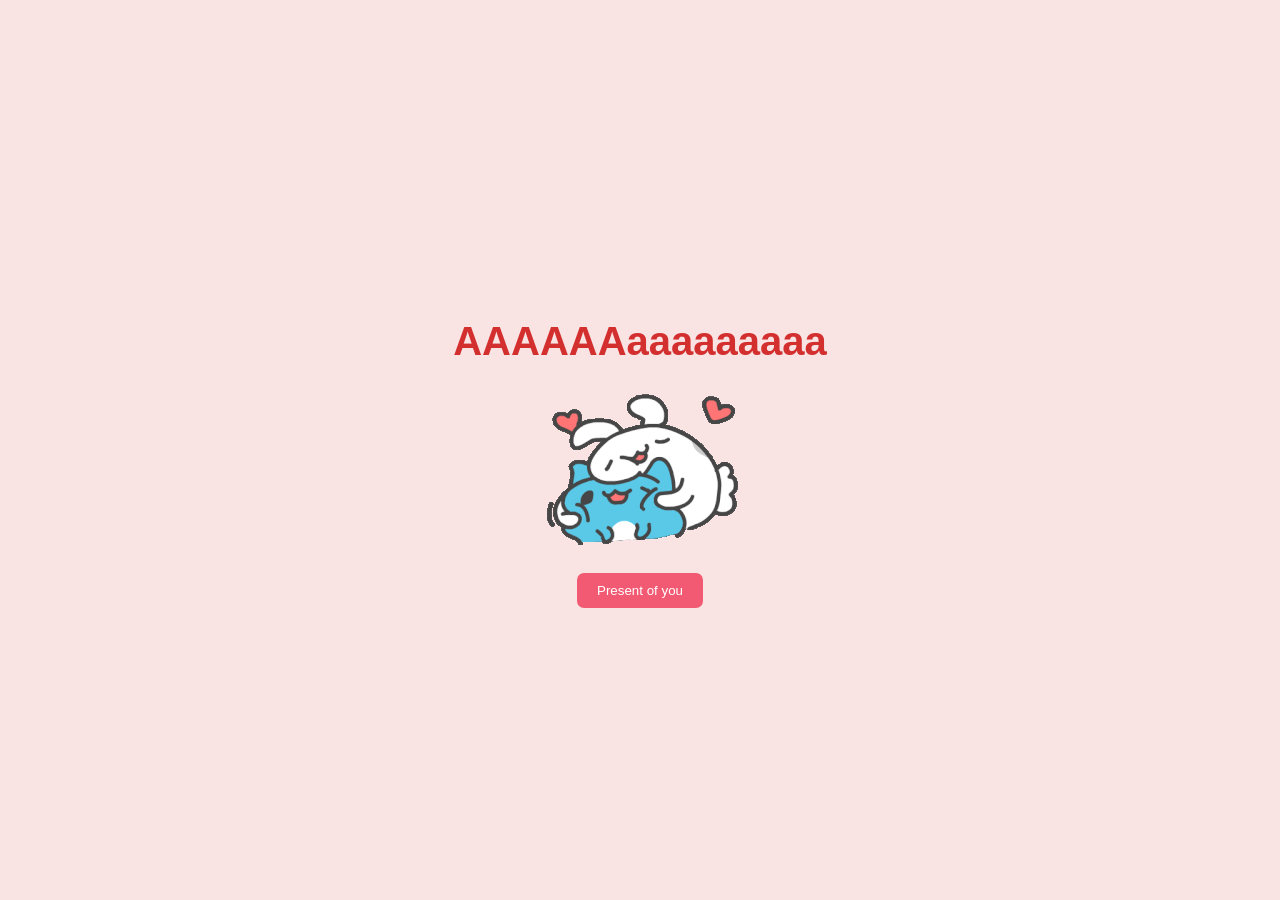
==== yespage.html @ 43b4649b "Initial commit" ====
<!DOCTYPE html>
<html lang="en">
<head>
    <meta charset="UTF-8">
    <meta name="viewport" content="width=device-width, initial-scale=1.0">
    <title>yayyy
    </title>
    <link rel="stylesheet" href="style.css" />
</head>
<body>
    <body>
    <div class="yes-container">
        <h1>AAAAAAaaaaaaaaa</h1>
        <div class="gif-container-yes">
            <img src="yes.gif">
        </div>
        <div class="present">
            <button class="present-btn" onclick="window.location.href='flower.html'">Present of you</button>
        </div>
    </div>
    
</body>
</html>
---- style.css ----
body{
    display: flex;
    justify-content: center;
    align-items: center;
    height: 100vh;
    margin: 0;
    background-color: #f9e3e3;
    font-family: Arial, Helvetica, sans-serif;
    flex-direction: column;
}
.container{
    text-align: center;
}
h1{
    font-size: 2.5em;
    color: #d32f2f;
}
.buttons{
    margin-top: 20px;
    border: none;
    padding: 10px 10px;
}
.yes-button{
    font-size: 1.5em;
    padding: 10px 20px;
    margin-right: 10px;
    background-color: #4caf50;
    color: white;
    border: none;
    border-radius: 5px;
    cursor: pointer;
}
.yes-container{
        text-align: center;
        justify-content: center;
}
.gif-container-yes{
    justify-items: center;
}
.present-btn{
    margin-top: 20px;
    border: none;
    padding: 10px 20px;
    border-radius: 7px;
    background-color: #f25972;
    color: white;
}
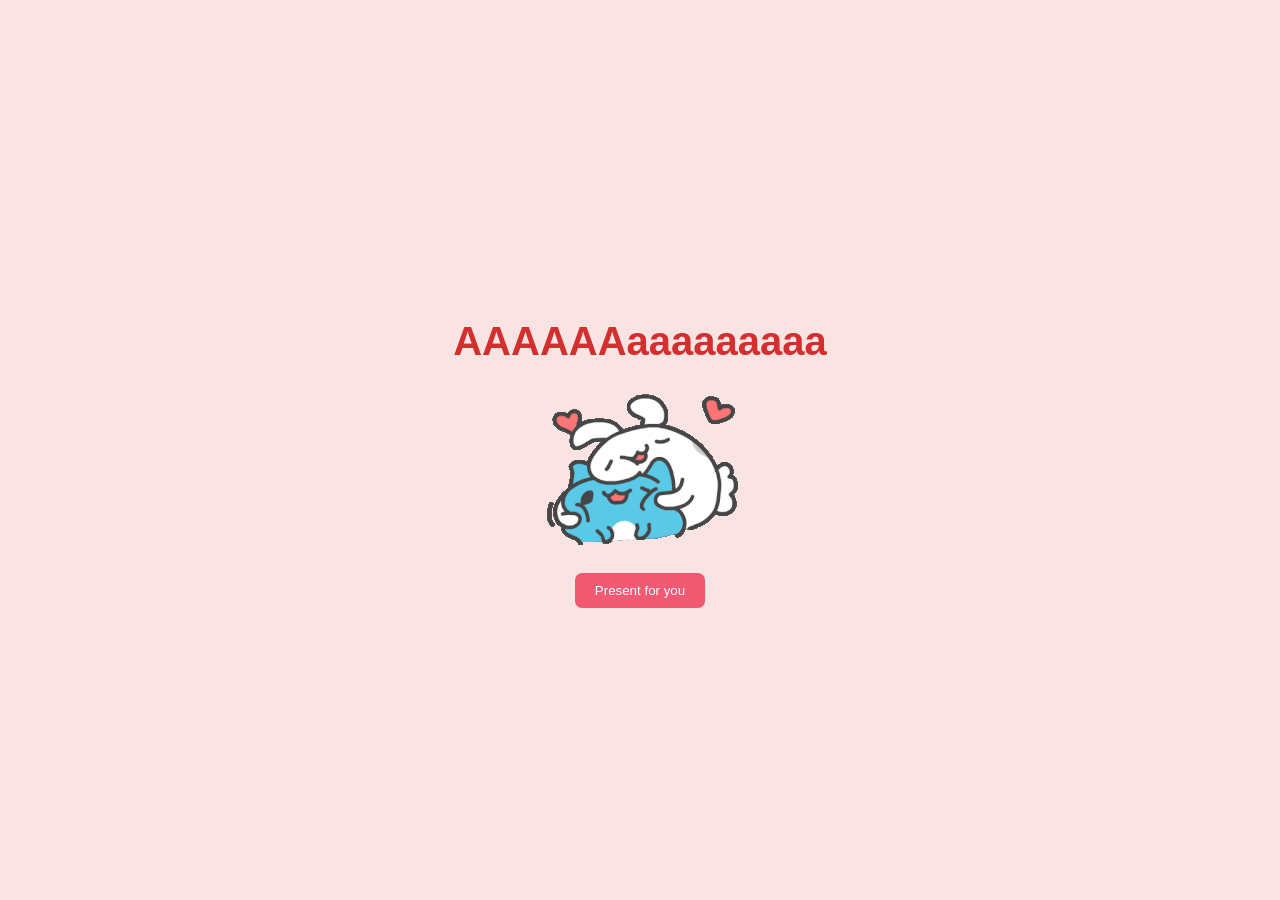
==== commit 466f9257: "Update yespage.html" ====
--- a/yespage.html
+++ b/yespage.html
@@ -15,9 +15,9 @@
             <img src="yes.gif">
         </div>
         <div class="present">
-            <button class="present-btn" onclick="window.location.href='flower.html'">Present of you</button>
+            <button class="present-btn" onclick="window.location.href='flower.html'">Present for you</button>
         </div>
     </div>
     
 </body>
-</html>+</html>
